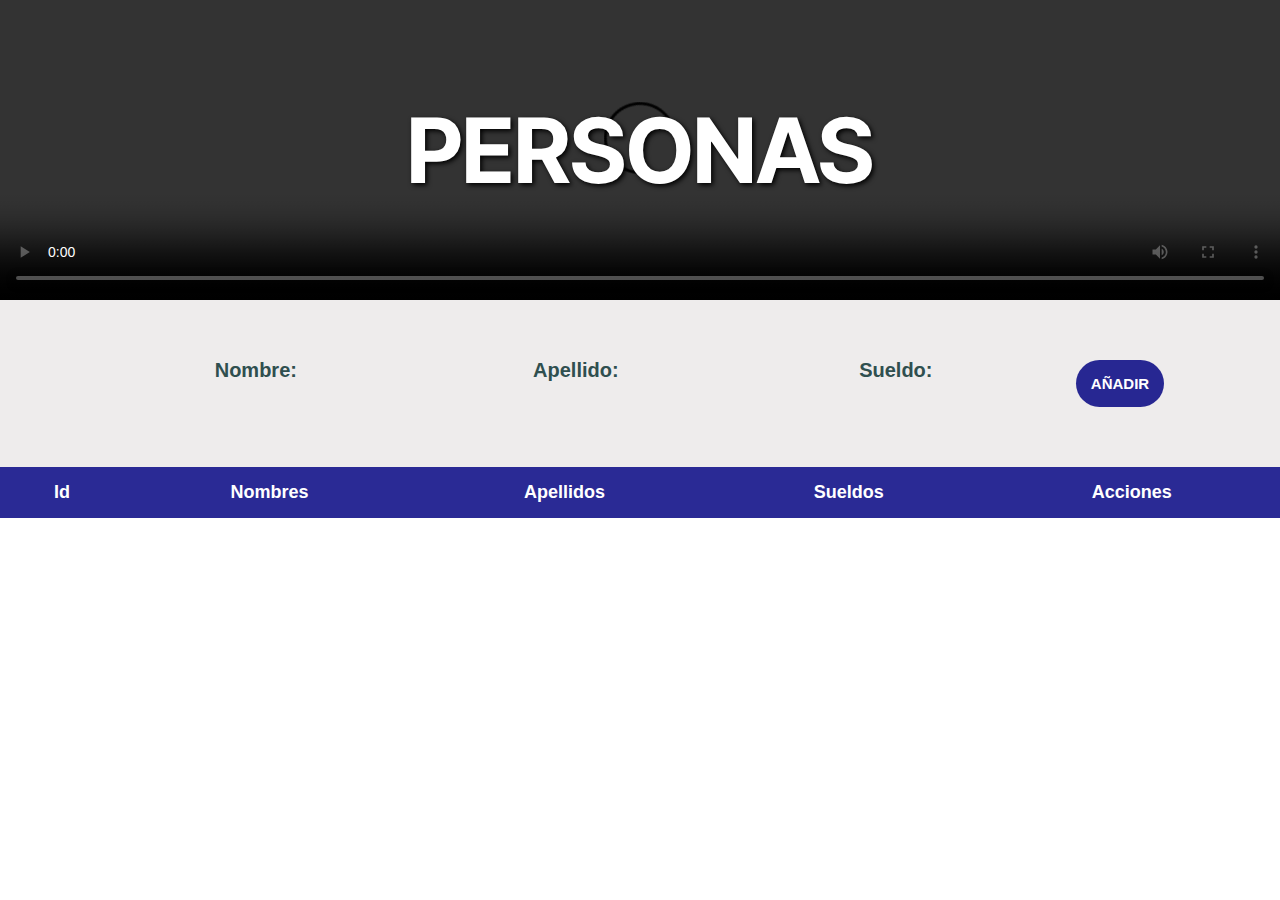
==== Personas/indexCRUD.html @ bc07289d "Final" ====
<!DOCTYPE html>
<html lang="en">
  <head>
    <meta charset="UTF-8" />
    <meta http-equiv="X-UA-Compatible" content="IE=edge" />
    <meta name="viewport" content="width=device-width, initial-scale=1.0" />
    <link href="https://unpkg.com/aos@2.3.1/dist/aos.css" rel="stylesheet" />
    <link rel="stylesheet" href="styleCRUD.css" />
    <link rel="icon" href="img/personas.png" />
    <link rel="preconnect" href="https://fonts.googleapis.com" />
    <link rel="preconnect" href="https://fonts.gstatic.com" crossorigin />
    <link
      href="https://fonts.googleapis.com/css2?family=Inter+Tight:ital,wght@1,400;1,500&family=Kanit&family=Lato:ital,wght@0,400;1,400;1,700&family=Open+Sans:ital,wght@0,400;0,500;0,600;1,400;1,500&family=Poppins&family=Roboto+Mono:wght@500&display=swap"
      rel="stylesheet"
    />
    <title>Personas</title>
  </head>
  <body>
    <div class="container">
      <header class="header">
        <video controls autoplay loop class="video">
          <source src="img/smoke.mp4" type="video/mp4" />
        </video>
        <h1>Personas</h1>
      </header>
      <div class="form">
        <form id="formulario" class="formulario">
          <div class="valor">
            <label for="nombre">Nombre: </label>
            <input type="text" id="nombre" name="nombre" />
          </div>

          <div class="valor">
            <label for="apellido">Apellido: </label>
            <input type="text" id="apellido" name="apellido" />
          </div>

          <div class="valor">
            <label for="sueldo">Sueldo: </label>
            <input type="number" id="sueldo" name="sueldo" />
          </div>

          <button
            type="submit"
            class="btnAñadir"
            id="botonAñadir"
            onclick="añadirPersona()"
          >
            Añadir
          </button>

          <div class="modal modal-width">
            <dialog id="dialogConfirmacion">
              <label for="confirmacion"
                >¿Esta seguro/a de insertar los datos?
                <button type="submit" name="añadir" id="si">Si</button>
                <button type="button" id="no">No</button>
              </label>
            </dialog>
          </div>
        </form>
      </div>
      <main class="main">
        <div class="table-content">
          <table id="table" class="table">
            <thead>
              <tr>
                <th>Id</th>
                <th>Nombres</th>
                <th>Apellidos</th>
                <th>Sueldos</th>
                <th>Acciones</th>
              </tr>
            </thead>

            <tbody class="tbody">
              <div class="modal modal-width">
                <dialog id="dialogBorrar">
                  <label for="confirmacion"
                    >¿Esta seguro/a de borrar los datos?
                    <button type="button" id="siBorrar">Si</button>
                    <button type="button" id="noBorrar">No</button>
                  </label>
                </dialog>
              </div>
            </tbody>
          </table>
        </div>

        <div class="modal">
          <dialog id="dialogEditar">
            <form id="formaEditar" method="post">
              <div class="valor">
                <label for="nombreActualizado">Nombre: </label>
                <input
                  type="text"
                  id="nombreActualizado"
                  name="nombreActualizado"
                  required
                />
              </div>

              <div class="valor">
                <label for="apellidoActualizado">Apellido: </label>
                <input
                  type="text"
                  id="apellidoActualizado"
                  name="apellidoActualizado"
                  required
                />
              </div>

              <div class="valor">
                <label for="sueldoActualizado">Sueldo: </label>
                <input
                  type="number"
                  id="sueldoActualizado"
                  name="sueldoActualizado"
                  required
                />
              </div>
              <button type="button" id="cerrarModal">Cerrar</button>
              <button type="submit" id="actualizar">Actualizar</button>
            </form>
          </dialog>
        </div>
      </main>
    </div>
    <script src="https://unpkg.com/aos@2.3.1/dist/aos.js"></script>
    <script>
      AOS.init();
    </script>
    <script src="Persona.js"></script>
    <script src="app.js"></script>
  </body>
</html>
---- Personas/styleCRUD.css ----
* {
          box-sizing: border-box;
          margin: 0;
          padding: 0;
}

/*Container*/
.container {
        display: flex;
        justify-content: center;
        flex-direction: column;
        width: 100%;
       height: 100%;
        max-width: 100%;
        align-items: center;
        overflow: hidden;
 
          
}

h1 {

          font-size: 10vmin;
          color: white;
          text-shadow: 2px 2px 5px black;
          font-family: 'Inter Tight', sans-serif;
          text-transform: uppercase;
          z-index: 5;
          transition: 1s;

}

h1:hover{
      color: cyan;
}

/*Header*/
.header{
         display: flex;
          justify-content: center;
          align-items: center;
          position: relative;
          height: 300px;
          width: 100%;
          max-width: 100%;
          background-color: black;
}

.video{
      width: 100%;
      height: 100%;
      position: absolute;
    
}
/*Formulario*/
.form {
  
          padding: 40px;
          width: 100%;
          background-color: rgba(211, 206, 206, 0.397);

}

.formulario {
          display: flex;
          justify-content: center;
          align-items: center;
          flex-wrap: wrap;
      


}

.valor {
          display: flex;
          flex-direction: column;
          align-items: center;
          margin: 10px;
          



}

label {
          font-weight: bold;
          font-family: 'Trebuchet MS', 'Lucida Sans Unicode', 'Lucida Grande', 'Lucida Sans', Arial, sans-serif;
          font-size: 20px;
          color: darkslategray;

}

.form input {
          outline: none;
          padding: 5px;
          font-size: 15px;
          border: none;
          background-color: transparent;
          width: 300px;
          text-align: center;
          transition: width 0.5s;
}

.form button {
          padding: 15px;
          border: none;
          font-size: 15px;
          font-weight: bold;
          border-radius: 30px;
          transition: background-color, 0.5s;
          font-family: 'Trebuchet MS', 'Lucida Sans Unicode', 'Lucida Grande', 'Lucida Sans', Arial, sans-serif;

      }
.btnAñadir{
      margin: 20px;
}

button{
      cursor: pointer;
      color: white;
      text-transform: uppercase;
      background-color: rgba(0, 0, 128, 0.836);
      outline: none;

}

button:hover {

          background-color: rgba(0, 139, 139, 0.808);

}

.form input:hover {
          border-bottom: 2px solid rgba(0, 0, 128, 0.836);
          width: 350px;

}

.form input:focus {
          border-bottom: 2px solid rgba(0, 0, 128, 0.836);

}

/*Table*/
.main {
      width: 100%;
}

.table-content{
      width: 100%;
    
      
}

.table {
            width: 100%;
          max-width: 100%;
          text-align: center;
}



.table,
th,
td {
          padding: 15px;
          border-collapse: collapse;
          font-family: Verdana, Geneva, Tahoma, sans-serif;

}

tbody tr {
          transition: background-color 0.5s;
          background-color: rgba(128, 128, 128, 0.452);
        
}

tbody tr:hover {
          background-color: rgba(0, 139, 139, 0.808);
          color: white;
}

thead tr {
          background-color: rgba(0, 0, 128, 0.836);
          font-size: 18px;
          color: white;
}

.iframe{
      width: 100%;
      height: 100%;
      background-color: rebeccapurple;
}

.mensaje{
      text-align: center;
}

.mensajeError {
          background-color: crimson;
          padding: 20px;
          font-size: 20px;
          font-weight: bold;
          text-transform: uppercase;
          font-family: 'Franklin Gothic Medium', 'Arial Narrow', Arial, sans-serif;
          color: white;
          border-radius: 15px;
          margin: 5px;
}

.mensajeAdvertencia{
          background-color: orange;
          padding: 20px;
          font-size: 20px;
          font-weight: bold;
          text-transform: uppercase;
          font-family: 'Franklin Gothic Medium', 'Arial Narrow', Arial, sans-serif;
          color: white;
          border-radius: 15px;
          margin: 5px;
}

.mensajeExito{
          background-color: darkgreen;
          padding: 20px;
          font-size: 20px;
          font-weight: bold;
          text-transform: uppercase;
          font-family: 'Franklin Gothic Medium', 'Arial Narrow', Arial, sans-serif;
          color: white;
          border-radius: 15px;
          margin: 5px;
}

.editar{
          cursor: pointer;
          width: 28px;
          margin: 5px;
          

}
.editar:active{
          transform: translateY(2px);
}

.borrar {
          cursor: pointer;
          width: 28px;
          margin: 5px;
}
.borrar:active{
          transform: translateY(2px);
}

.modal dialog{
      margin-left: auto;
      margin-right: auto;
}
.modal-width{

      width: 100%;
}

.modal-width dialog{
      padding: 40px;
}

.modal-width button{
border-radius: 40px;
margin: 12px;
padding: 15px 30px;

}

dialog{
      
      position: fixed;
      padding: 20px;
      border: none;
      text-align: center;
      background-color: rgb(255, 255, 255);
      transition: 1s;
      
         
          
      }
      dialog input{
      outline: none;
      padding: 3px;
      margin: 20px;
                
      }


dialog input:focus{
      border: 1px solid rgba(0, 0, 128, 0.836);
}

dialog button{
          padding: 15px;
          border: none;
          font-size: 15px;
          font-weight: bold;
          cursor: pointer;
          border-radius: 50px;
          transition: background-color, 0.5s;
          font-family: 'Trebuchet MS', 'Lucida Sans Unicode', 'Lucida Grande', 'Lucida Sans', Arial, sans-serif;
          
      }
   


@media screen and (min-width: 360px){
      .table-content{
        
            overflow-x: auto;
            
      }
}
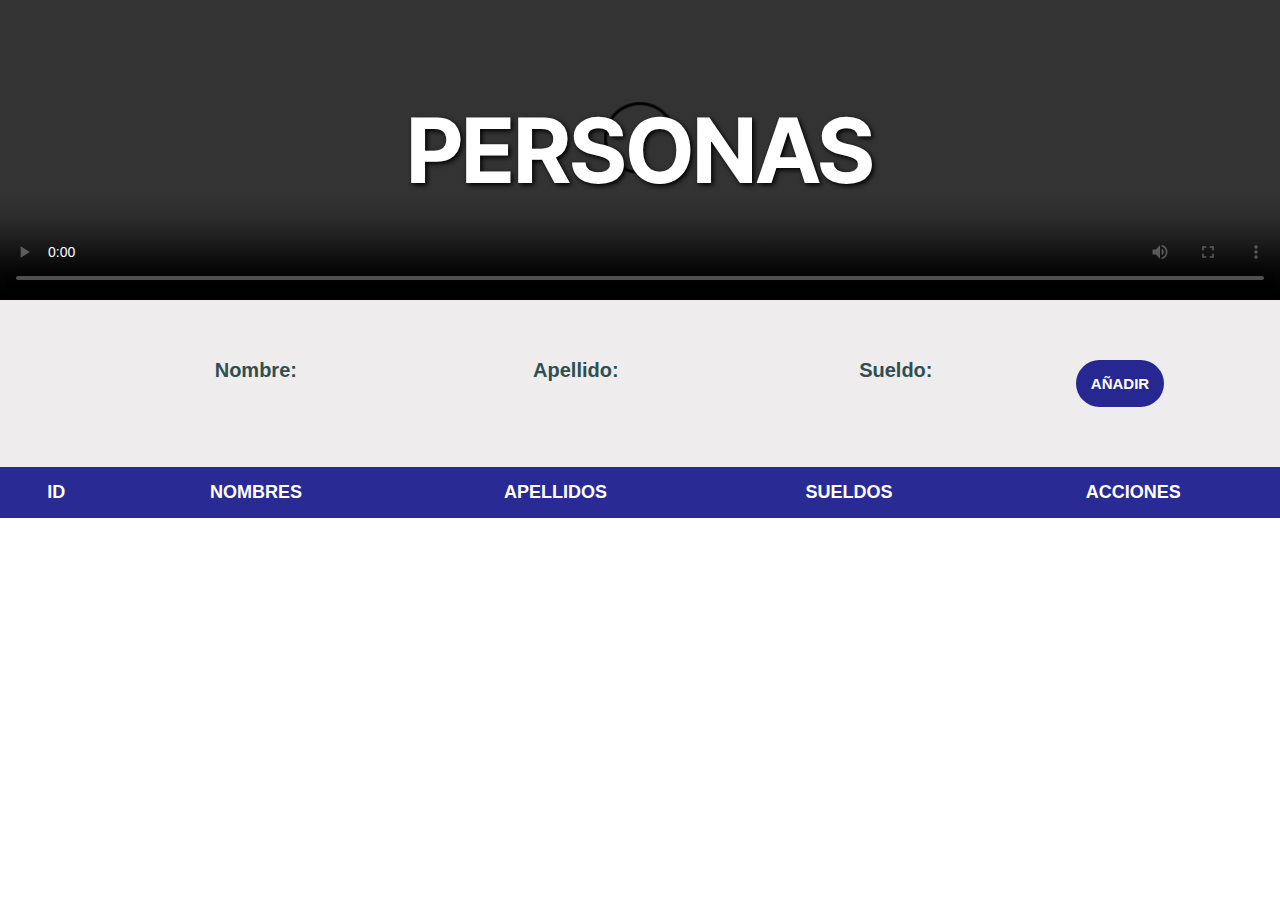
==== commit 3dbc1c4e: "update" ====
--- a/Personas/indexCRUD.html
+++ b/Personas/indexCRUD.html
@@ -24,7 +24,7 @@
         <h1>Personas</h1>
       </header>
       <div class="form">
-        <form id="formulario" class="formulario">
+        <form id="formulario" class="formulario" method="POST">
           <div class="valor">
             <label for="nombre">Nombre: </label>
             <input type="text" id="nombre" name="nombre" />
@@ -89,14 +89,13 @@
 
         <div class="modal">
           <dialog id="dialogEditar">
-            <form id="formaEditar" method="post">
+            <form id="formaEditar">
               <div class="valor">
                 <label for="nombreActualizado">Nombre: </label>
                 <input
                   type="text"
                   id="nombreActualizado"
                   name="nombreActualizado"
-                  required
                 />
               </div>
 
@@ -106,7 +105,6 @@
                   type="text"
                   id="apellidoActualizado"
                   name="apellidoActualizado"
-                  required
                 />
               </div>
 
@@ -116,7 +114,6 @@
                   type="number"
                   id="sueldoActualizado"
                   name="sueldoActualizado"
-                  required
                 />
               </div>
               <button type="button" id="cerrarModal">Cerrar</button>
--- a/Personas/styleCRUD.css
+++ b/Personas/styleCRUD.css
@@ -148,6 +148,7 @@
 
 .table-content{
       width: 100%;
+      overflow-x: auto;
     
       
 }
@@ -166,7 +167,7 @@
           padding: 15px;
           border-collapse: collapse;
           font-family: Verdana, Geneva, Tahoma, sans-serif;
-
+            text-transform: uppercase;
 }
 
 tbody tr {
@@ -309,12 +310,3 @@
       }
    
 
-
-@media screen and (min-width: 360px){
-      .table-content{
-        
-            overflow-x: auto;
-            
-      }
-}
-
